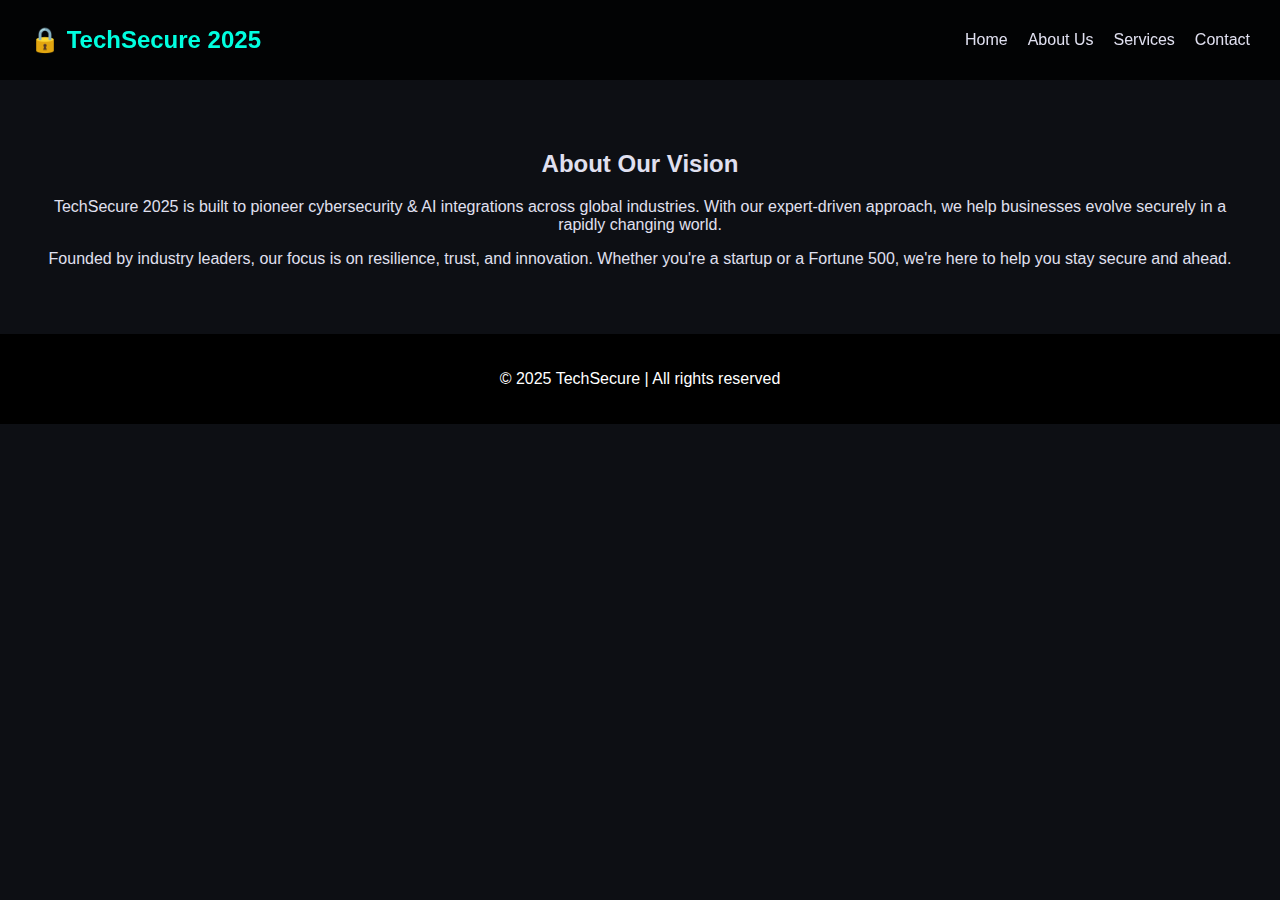
==== about.html @ 0e76a0ea "Add files via upload" ====
<!DOCTYPE html>
<html lang="en">
<head>
  <meta charset="UTF-8" />
  <meta name="viewport" content="width=device-width, initial-scale=1.0"/>
  <title>About Us | Tech 2025</title>
  <link rel="stylesheet" href="style.css" />
</head>
<body>
  <header class="site-header">
    <div class="logo">🔒 TechSecure 2025</div>
    <nav>
      <ul class="nav-links">
        <li><a href="index.html">Home</a></li>
        <li><a href="about.html">About Us</a></li>
        <li><a href="services.html">Services</a></li>
        <li><a href="contact.html">Contact</a></li>
      </ul>
    </nav>
  </header>
  <section class="about">
    <h2>About Our Vision</h2>
    <p>TechSecure 2025 is built to pioneer cybersecurity & AI integrations across global industries. With our expert-driven approach, we help businesses evolve securely in a rapidly changing world.</p>
    <p>Founded by industry leaders, our focus is on resilience, trust, and innovation. Whether you're a startup or a Fortune 500, we're here to help you stay secure and ahead.</p>
  </section>
  <footer>
    <p>&copy; 2025 TechSecure | All rights reserved</p>
  </footer>
</body>
</html>
---- style.css ----
:root {
  --bg: #0d0f14;
  --text: #e0e0f0;
  --primary: #00ffe0;
  --secondary: #1e90ff;
  --card-bg: #1c1f26;
  --header-bg: rgba(0, 0, 0, 0.8);
}

body {
  margin: 0;
  font-family: "Segoe UI", Roboto, sans-serif;
  background-color: var(--bg);
  color: var(--text);
  transition: background 0.3s, color 0.3s;
}

body.dark {
  --bg: #121212;
  --text: #f0f0f0;
  --card-bg: #222;
  --header-bg: rgba(0, 0, 0, 0.9);
}

.site-header {
  background: var(--header-bg);
  display: flex;
  justify-content: space-between;
  align-items: center;
  padding: 15px 30px;
  position: sticky;
  top: 0;
  z-index: 999;
  backdrop-filter: blur(10px);
}

.logo {
  font-size: 1.5rem;
  font-weight: bold;
  color: var(--primary);
}

.nav-links {
  list-style: none;
  display: flex;
  gap: 20px;
}

.nav-links li a {
  color: var(--text);
  text-decoration: none;
  font-weight: 500;
}

.cta-button {
  background: var(--secondary);
  padding: 10px 18px;
  color: white;
  border-radius: 8px;
  text-decoration: none;
  margin-left: 20px;
}

.hero {
  display: flex;
  flex-wrap: wrap;
  justify-content: space-between;
  align-items: center;
  padding: 60px 30px;
  background: linear-gradient(to right, #000000dd, #0d0f14dd);
  animation: fadeIn 1s ease-in;
}

.hero-text {
  max-width: 600px;
  flex: 1;
  animation: slideInLeft 1s ease-out;
}

.hero h1 {
  font-size: 2.8rem;
  margin-bottom: 20px;
}

.hero-buttons {
  display: flex;
  gap: 20px;
}

.btn-primary, .btn-secondary {
  padding: 12px 20px;
  border: none;
  border-radius: 6px;
  font-weight: bold;
  cursor: pointer;
  text-decoration: none;
  color: white;
}

.btn-primary {
  background: var(--secondary);
}

.btn-secondary {
  background: transparent;
  border: 2px solid var(--primary);
}

.hero-image {
  flex: 1;
  text-align: right;
  animation: slideInRight 1s ease-out;
}

.hero-image img {
  max-width: 400px;
  width: 100%;
  border-radius: 10px;
}

.feature-strip {
  background: var(--primary);
  padding: 12px 0;
  overflow-x: auto;
}

.feature-strip ul {
  display: flex;
  gap: 30px;
  padding: 0 30px;
  margin: 0;
  list-style: none;
  font-weight: bold;
  white-space: nowrap;
}

.about, .features {
  padding: 50px 30px;
  text-align: center;
}

.feature-box {
  background: var(--card-bg);
  padding: 20px;
  margin: 20px auto;
  border-radius: 10px;
  max-width: 800px;
  box-shadow: 0 0 10px rgba(0,255,255,0.1);
}

footer {
  background: #000;
  padding: 20px;
  color: white;
  text-align: center;
}

.toggle-darkmode {
  position: fixed;
  top: 15px;
  right: 20px;
  background: transparent;
  border: 2px solid var(--primary);
  color: var(--primary);
  padding: 5px 10px;
  cursor: pointer;
  border-radius: 6px;
}

@keyframes fadeIn {
  0% { opacity: 0; } 
  100% { opacity: 1; }
}

@keyframes slideInLeft {
  0% { transform: translateX(-50px); opacity: 0; }
  100% { transform: translateX(0); opacity: 1; }
}

@keyframes slideInRight {
  0% { transform: translateX(50px); opacity: 0; }
  100% { transform: translateX(0); opacity: 1; }
}

@media (max-width: 768px) {
  .hero {
    flex-direction: column;
    text-align: center;
  }
  .hero-image {
    margin-top: 30px;
    text-align: center;
  }
  .nav-links {
    display: none;
  }
}
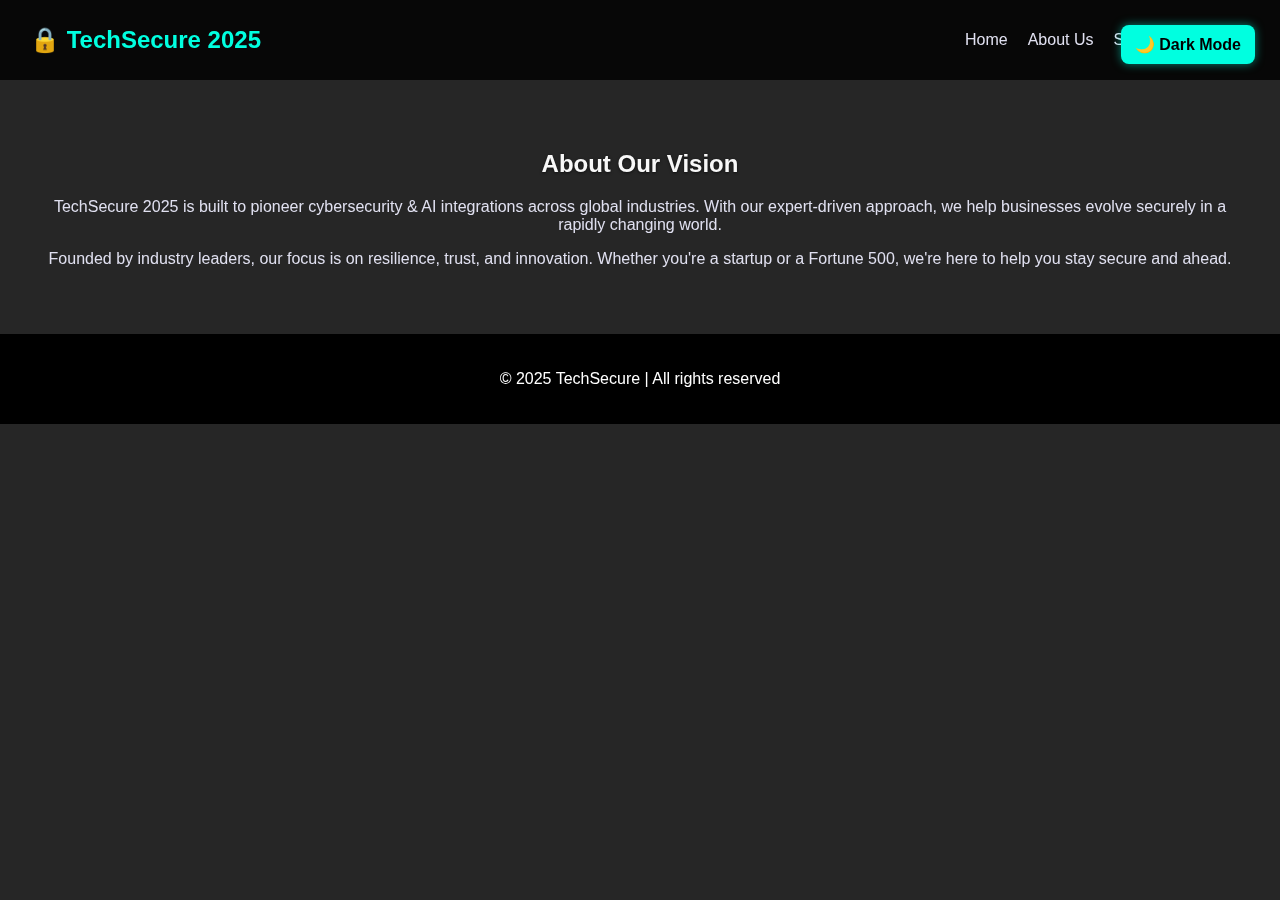
==== commit dd102fea: "Add files via upload" ====
--- a/about.html
+++ b/about.html
@@ -26,5 +26,6 @@
   <footer>
     <p>&copy; 2025 TechSecure | All rights reserved</p>
   </footer>
+  <script src="script.js"></script>
 </body>
 </html>
--- a/style.css
+++ b/style.css
@@ -195,3 +195,301 @@
     display: none;
   }
 }
+
+
+/* Nav Dropdown */
+.nav-links {
+  position: relative;
+}
+
+.nav-links li {
+  position: relative;
+}
+
+.nav-links li ul {
+  display: none;
+  position: absolute;
+  top: 40px;
+  left: 0;
+  background-color: var(--card-bg);
+  padding: 10px 0;
+  border-radius: 8px;
+  min-width: 180px;
+  z-index: 1000;
+  box-shadow: 0 2px 8px rgba(0,0,0,0.2);
+}
+
+.nav-links li:hover > ul {
+  display: block;
+}
+
+.nav-links li ul li {
+  margin: 0;
+}
+
+.nav-links li ul li a {
+  padding: 10px 20px;
+  display: block;
+  color: var(--text);
+  transition: background 0.2s;
+}
+
+.nav-links li ul li a:hover {
+  background: var(--primary);
+  color: #000;
+}
+
+/* Button Hover Animation */
+.btn-primary, .btn-secondary, .cta-button {
+  transition: transform 0.3s ease, background 0.3s ease;
+}
+
+.btn-primary:hover, .btn-secondary:hover, .cta-button:hover {
+  transform: translateY(-2px);
+  background-color: var(--primary);
+  color: #000;
+}
+
+
+/* Background and Theme Styles */
+body {
+  background: url('https://www.usd.de/wp-content/uploads/usd-AG-wie-werde-ich-pentester.jpg') no-repeat center center fixed;
+  background-size: cover;
+}
+
+body::before {
+  content: "";
+  position: fixed;
+  top: 0;
+  left: 0;
+  width: 100vw;
+  height: 100vh;
+  background-color: rgba(0,0,0,0.85);
+  z-index: -1;
+}
+
+/* Dark Mode Toggle */
+.toggle-darkmode {
+  position: fixed;
+  top: 15px;
+  right: 15px;
+  background: transparent;
+  color: var(--accent);
+  border: 2px solid var(--accent);
+  padding: 8px 10px;
+  border-radius: 6px;
+  cursor: pointer;
+  z-index: 999;
+}
+
+
+.feature-strip {
+  background: #2e2e2e;
+  padding: 12px 0;
+  overflow-x: auto;
+}
+
+.feature-strip ul {
+  display: flex;
+  gap: 30px;
+  padding: 0 30px;
+  margin: 0;
+  list-style: none;
+  font-weight: bold;
+  white-space: nowrap;
+  color: #eee;
+}
+
+.feature-strip li::before {
+  content: "✔";
+  margin-right: 8px;
+  color: #00ffe0;
+}
+
+
+.feature-strip ul {
+  display: flex;
+  gap: 30px;
+  padding: 0 30px;
+  margin: 0;
+  list-style: none;
+  font-weight: bold;
+  white-space: nowrap;
+  color: #f5f5f5;
+  text-shadow: 0 1px 2px rgba(0, 0, 0, 0.6);
+  font-size: 1.05rem;
+}
+
+
+/* Button Glow */
+.btn-primary, .btn-secondary, .cta-button {
+  text-shadow: 0 1px 3px rgba(0, 0, 0, 0.4);
+  box-shadow: 0 4px 12px rgba(0, 255, 224, 0.2);
+}
+
+/* Headings Glow */
+h1, h2, h3 {
+  text-shadow: 0 1px 3px rgba(0, 0, 0, 0.6);
+  color: #f8f8f8;
+}
+
+/* Hero text emphasis */
+.hero h1 {
+  color: #ffffff;
+  text-shadow: 0 2px 6px rgba(0, 255, 255, 0.3);
+}
+
+
+/* Parallax background effect */
+body::before {
+  background-attachment: fixed;
+  background-position: center;
+  background-size: cover;
+  background-repeat: no-repeat;
+  transition: background 0.5s ease-in-out;
+}
+
+/* Counter style */
+.counter-section {
+  text-align: center;
+  padding: 60px 20px;
+  background: rgba(0,0,0,0.5);
+  color: #fff;
+}
+
+.counter {
+  font-size: 2.5rem;
+  font-weight: bold;
+  margin: 10px 0;
+  text-shadow: 0 1px 3px rgba(0, 255, 255, 0.5);
+}
+
+/* Page transitions */
+html {
+  scroll-behavior: smooth;
+}
+
+.fade-in {
+  animation: fadeIn 1.5s ease-in;
+}
+
+@keyframes fadeIn {
+  from { opacity: 0; transform: translateY(20px); }
+  to { opacity: 1; transform: translateY(0); }
+}
+
+
+/* Loading screen */
+#loader {
+  position: fixed;
+  top: 0; left: 0;
+  width: 100vw;
+  height: 100vh;
+  background: #0d0f14;
+  color: #00ffe0;
+  display: flex;
+  align-items: center;
+  justify-content: center;
+  font-size: 2rem;
+  z-index: 9999;
+}
+
+/* 3D tilt effect */
+.tilt {
+  transition: transform 0.2s ease;
+  will-change: transform;
+}
+
+.tilt:hover {
+  transform: perspective(800px) rotateY(5deg) rotateX(5deg);
+}
+
+/* Glitch text effect */
+.glitch {
+  color: #fff;
+  font-size: 2.2rem;
+  position: relative;
+  text-shadow: 0 0 5px #00ffe0;
+}
+
+.glitch::before, .glitch::after {
+  content: attr(data-text);
+  position: absolute;
+  left: 0;
+  width: 100%;
+  overflow: hidden;
+  color: #00ffe0;
+  z-index: -1;
+}
+
+.glitch::before {
+  top: -1px;
+  text-shadow: -1px 0 red;
+  animation: glitchTop 2s infinite linear alternate-reverse;
+}
+
+.glitch::after {
+  bottom: -1px;
+  text-shadow: 1px 0 blue;
+  animation: glitchBottom 1.5s infinite linear alternate-reverse;
+}
+
+@keyframes glitchTop {
+  0% { clip-path: inset(0 0 80% 0); }
+  100% { clip-path: inset(20% 0 60% 0); }
+}
+
+@keyframes glitchBottom {
+  0% { clip-path: inset(50% 0 10% 0); }
+  100% { clip-path: inset(40% 0 30% 0); }
+}
+
+
+.toggle-darkmode {
+  position: fixed;
+  top: 25px;
+  right: 25px;
+  background: #00ffe0;
+  color: #000;
+  border: none;
+  padding: 10px 14px;
+  font-weight: bold;
+  font-size: 16px;
+  border-radius: 8px;
+  cursor: pointer;
+  z-index: 1000;
+  box-shadow: 0 0 10px rgba(0, 255, 224, 0.5);
+  transition: background 0.3s ease;
+}
+
+.toggle-darkmode:hover {
+  background: #00c8bb;
+}
+
+
+/* Scroll animation classes */
+.feature-box {
+  opacity: 0;
+  transform: translateY(30px);
+  transition: all 0.6s ease-out;
+  will-change: transform, opacity;
+}
+
+.feature-box.visible {
+  opacity: 1;
+  transform: translateY(0);
+}
+
+
+/* Enhanced scroll animations */
+.feature-box {
+  opacity: 0;
+  transform: scale(0.95) translateY(20px);
+  transition: all 0.6s ease-out;
+  transition-delay: var(--delay, 0ms);
+}
+
+.feature-box.visible {
+  opacity: 1;
+  transform: scale(1) translateY(0);
+}
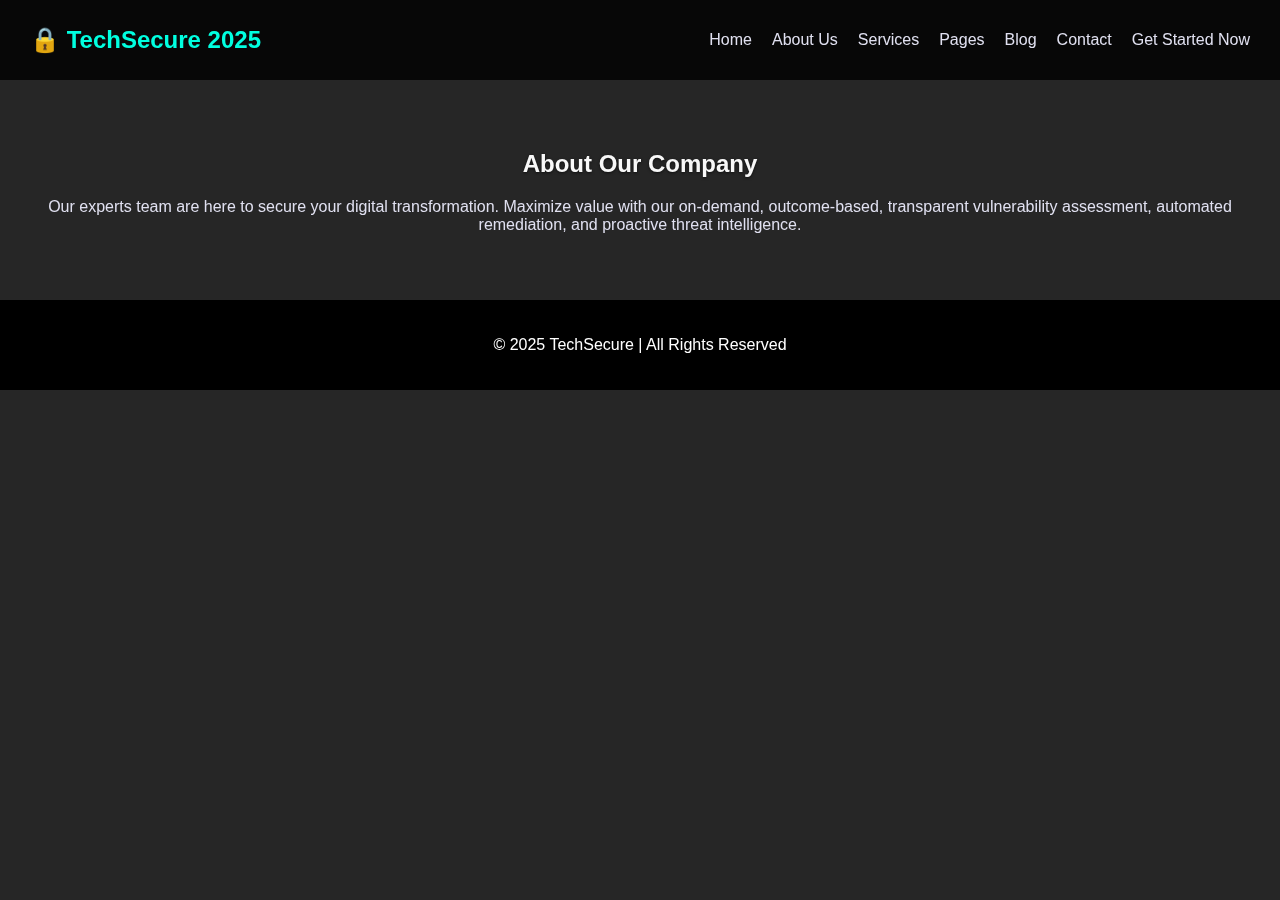
==== commit 374ac9e3: "Add files via upload" ====
--- a/about.html
+++ b/about.html
@@ -1,31 +1,16 @@
-<!DOCTYPE html>
-<html lang="en">
-<head>
-  <meta charset="UTF-8" />
-  <meta name="viewport" content="width=device-width, initial-scale=1.0"/>
-  <title>About Us | Tech 2025</title>
-  <link rel="stylesheet" href="style.css" />
-</head>
-<body>
-  <header class="site-header">
-    <div class="logo">🔒 TechSecure 2025</div>
-    <nav>
-      <ul class="nav-links">
-        <li><a href="index.html">Home</a></li>
-        <li><a href="about.html">About Us</a></li>
-        <li><a href="services.html">Services</a></li>
-        <li><a href="contact.html">Contact</a></li>
-      </ul>
-    </nav>
-  </header>
-  <section class="about">
-    <h2>About Our Vision</h2>
-    <p>TechSecure 2025 is built to pioneer cybersecurity & AI integrations across global industries. With our expert-driven approach, we help businesses evolve securely in a rapidly changing world.</p>
-    <p>Founded by industry leaders, our focus is on resilience, trust, and innovation. Whether you're a startup or a Fortune 500, we're here to help you stay secure and ahead.</p>
-  </section>
-  <footer>
-    <p>&copy; 2025 TechSecure | All rights reserved</p>
-  </footer>
-  <script src="script.js"></script>
-</body>
-</html>
+<!DOCTYPE html><html lang='en'><head><meta charset='UTF-8'><title>About Us | TechSecure 2025</title><link rel='stylesheet' href='style.css'></head><body>
+<header class="site-header">
+  <div class="logo">🔒 TechSecure 2025</div>
+  <nav>
+    <ul class="nav-links">
+      <li><a href="home.html">Home</a></li>
+      <li><a href="about.html">About Us</a></li>
+      <li><a href="services.html">Services</a></li>
+      <li><a href="cases.html">Pages</a></li>
+      <li><a href="blog.html">Blog</a></li>
+      <li><a href="contact.html">Contact</a></li>
+      <li><a href="start-now.html">Get Started Now</a></li>
+    </ul>
+  </nav>
+</header>
+<section class='about'><h2>About Our Company</h2><p>Our experts team are here to secure your digital transformation. Maximize value with our on-demand, outcome-based, transparent vulnerability assessment, automated remediation, and proactive threat intelligence.</p></section><footer><p style='text-align:center;'>&copy; 2025 TechSecure | All Rights Reserved</p></footer></body></html>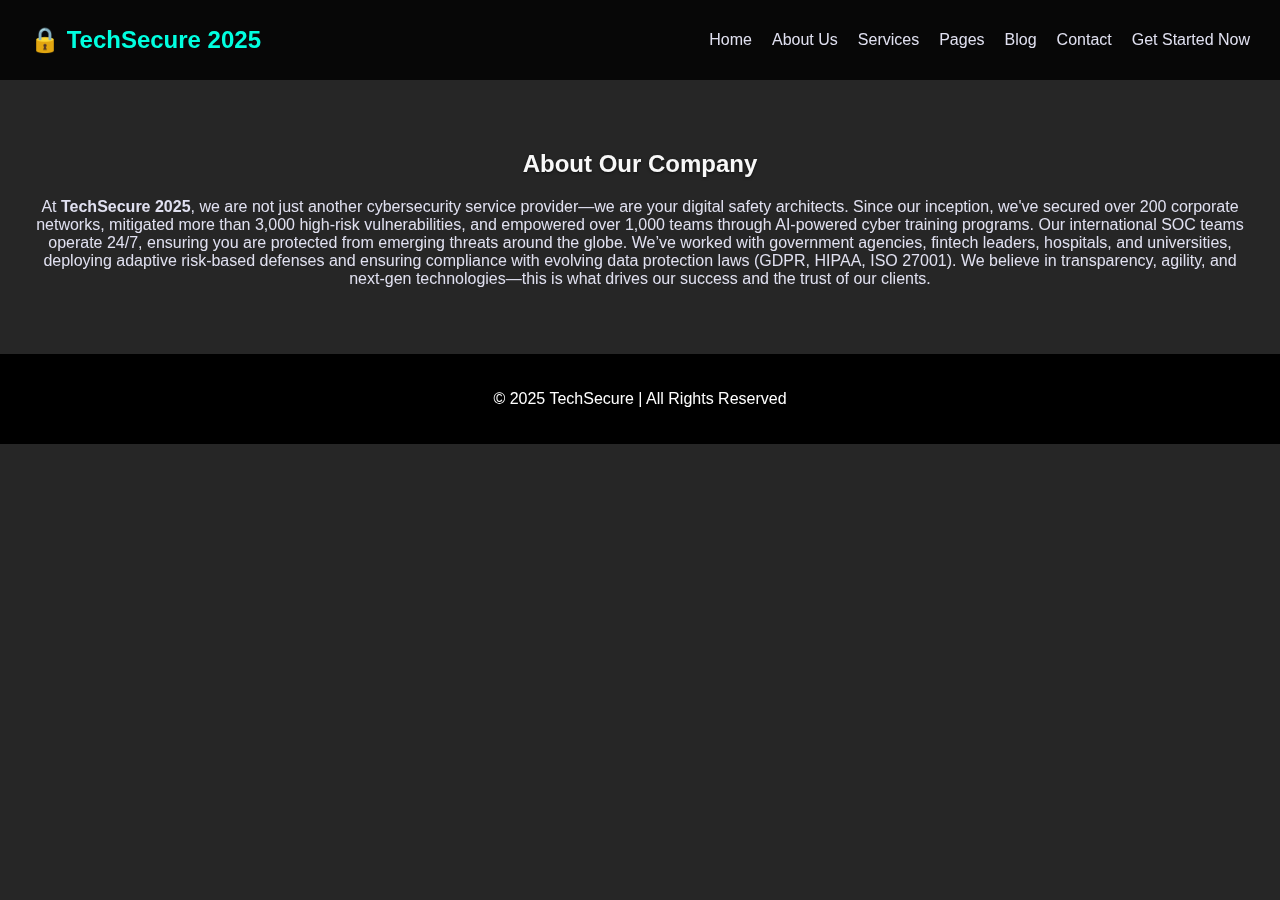
==== commit 8101f851: "Add files via upload" ====
--- a/about.html
+++ b/about.html
@@ -13,4 +13,15 @@
     </ul>
   </nav>
 </header>
-<section class='about'><h2>About Our Company</h2><p>Our experts team are here to secure your digital transformation. Maximize value with our on-demand, outcome-based, transparent vulnerability assessment, automated remediation, and proactive threat intelligence.</p></section><footer><p style='text-align:center;'>&copy; 2025 TechSecure | All Rights Reserved</p></footer></body></html>+<section class='about'><h2>About Our Company</h2>
+<p>At <strong>TechSecure 2025</strong>, we are not just another cybersecurity service provider—we are your digital safety architects.
+Since our inception, we've secured over 200 corporate networks, mitigated more than 3,000 high-risk vulnerabilities,
+and empowered over 1,000 teams through AI-powered cyber training programs.
+
+Our international SOC teams operate 24/7, ensuring you are protected from emerging threats around the globe.
+We’ve worked with government agencies, fintech leaders, hospitals, and universities, deploying adaptive risk-based defenses
+and ensuring compliance with evolving data protection laws (GDPR, HIPAA, ISO 27001).
+
+We believe in transparency, agility, and next-gen technologies—this is what drives our success and the trust of our clients.
+</p>
+</section><footer><p style='text-align:center;'>&copy; 2025 TechSecure | All Rights Reserved</p></footer></body></html>